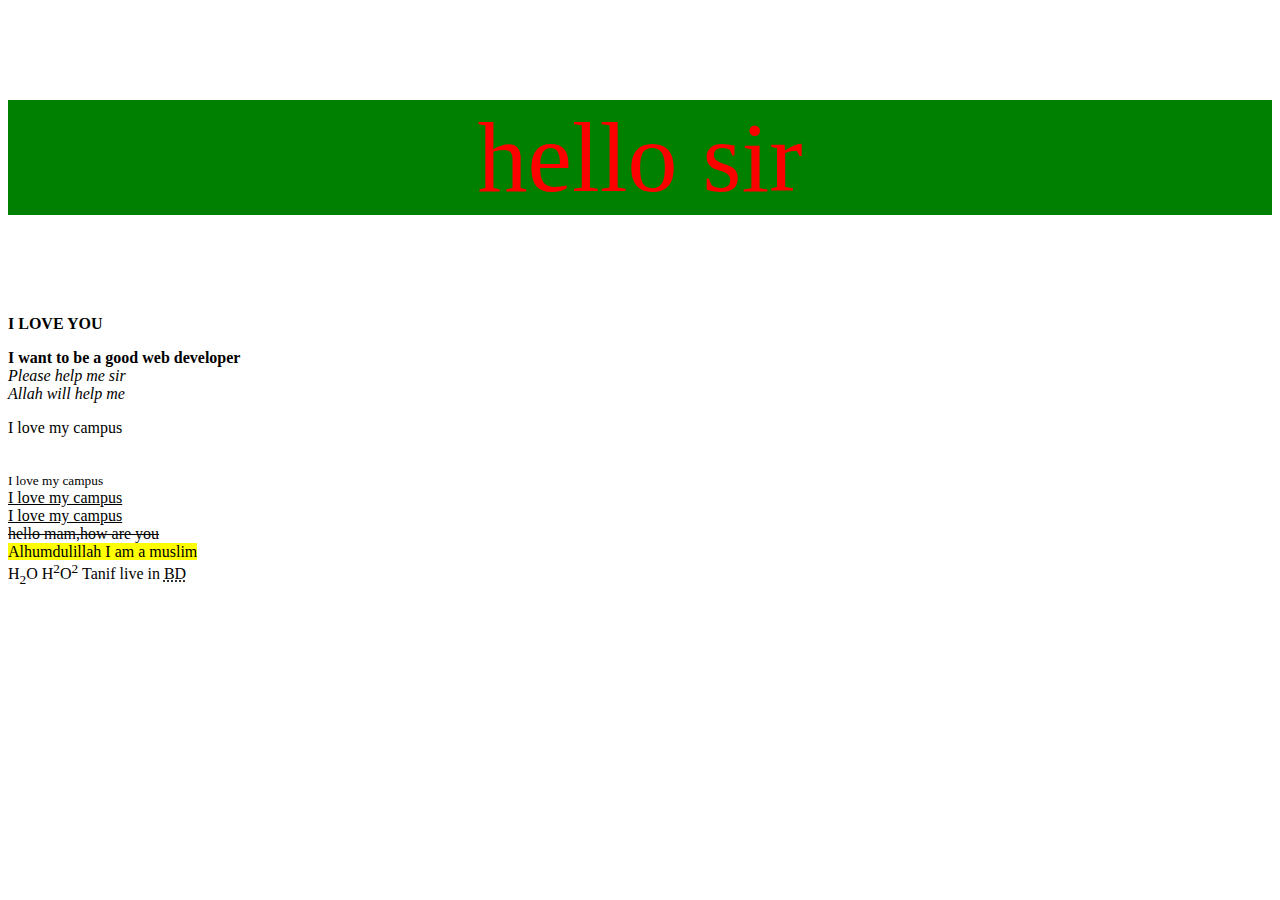
==== index.html @ 170a69b5 "first commit" ====
<!DOCTYPE html>
<html lang="en">
<head>
    <meta charset="UTF-8">
    <meta name="viewport" content="width=device-width, initial-scale=1.0">
    <title>Document</title>
</head>
<body>
 <p style="color: red; text-align: center; background-color: green; font-size: 100px;">hello sir</p>
  <!-- <img src="./tanif/b.jpg"> -->


  <!-- lecture-5 by hablu programmer -->

  <p><b>I LOVE YOU</b></p>
  <strong>I want to be a good web developer</strong><br>
  <i>Please help me sir</i><br>
  <em>Allah will help me</em>


   <!-- lecture-6 by hablu programmer -->

  <p>I love my campus</p><br>
  <small>I love my campus</small><br>
  <u>I love my campus</u><br>
  <ins>I love my campus</ins><br>
  <del>hello mam,how are you</del><br>
  <mark>Alhumdulillah I am a muslim</mark><br>

    <!-- lecture-7 by hablu programmer -->

H<sub>2</sub>O
H<sup>2</sup>O<sup>2</sup>

  <!-- lecture-9 by hablu programmer -->
  Tanif live in <abbr title="Bangladesh">BD</abbr>
  
</body>
</html>
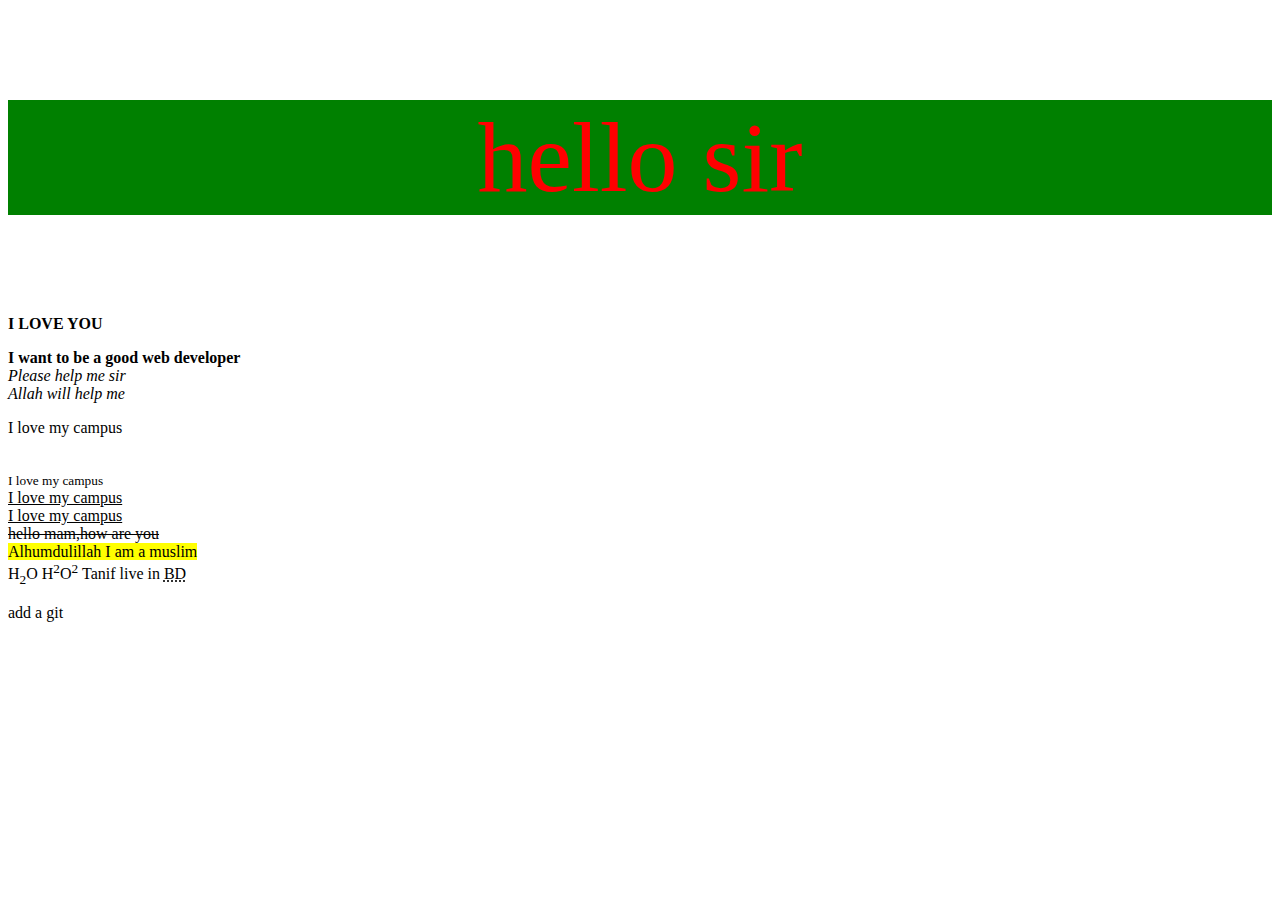
==== commit 5c49bf36: "second commit" ====
--- a/index.html
+++ b/index.html
@@ -34,6 +34,7 @@
 
   <!-- lecture-9 by hablu programmer -->
   Tanif live in <abbr title="Bangladesh">BD</abbr>
+  <p>add a git</p>
   
 </body>
 </html>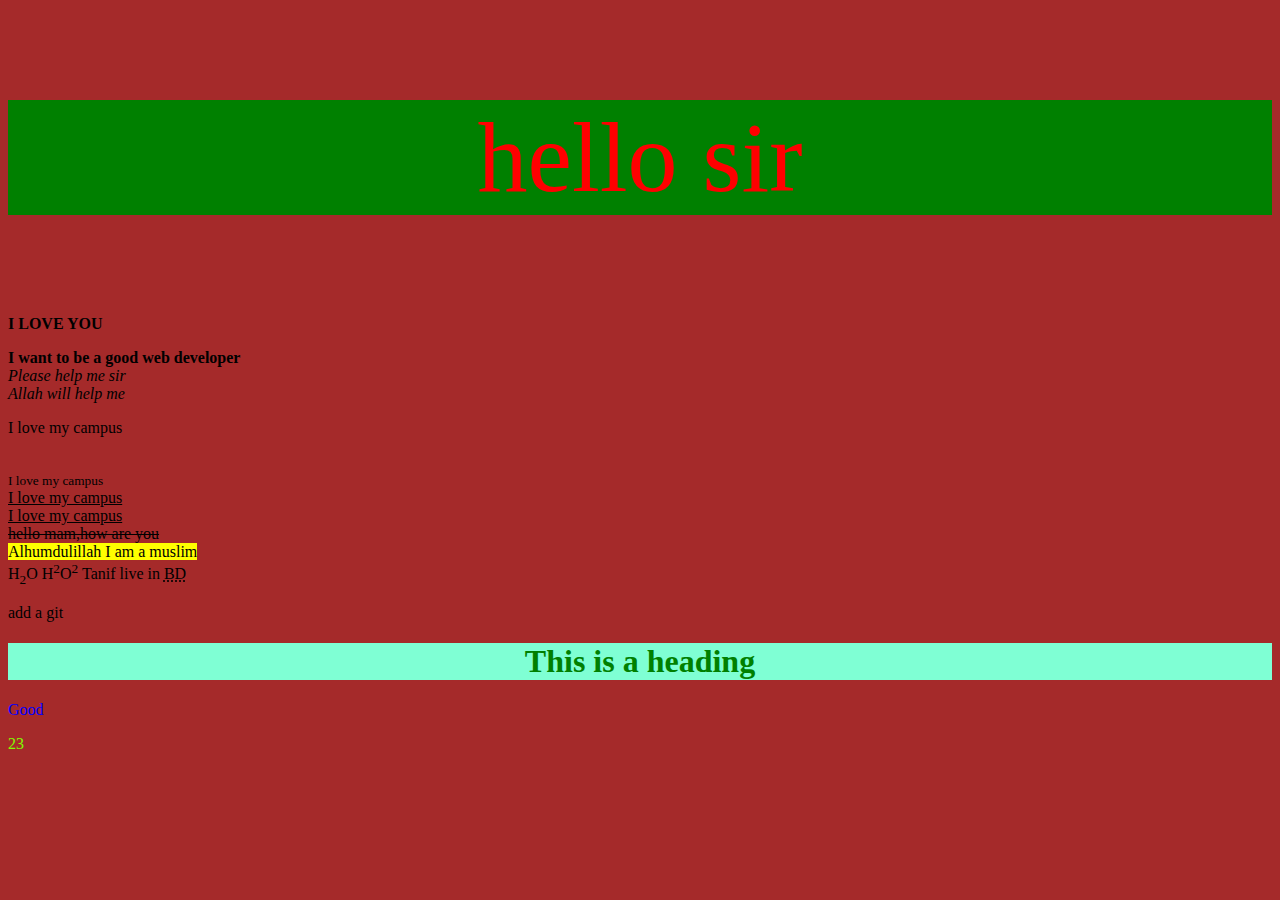
==== commit 15a2567d: "xy commit" ====
--- a/index.html
+++ b/index.html
@@ -3,6 +3,7 @@
 <head>
     <meta charset="UTF-8">
     <meta name="viewport" content="width=device-width, initial-scale=1.0">
+    <link rel="stylesheet" href="style.css">
     <title>Document</title>
 </head>
 <body>
@@ -35,6 +36,9 @@
   <!-- lecture-9 by hablu programmer -->
   Tanif live in <abbr title="Bangladesh">BD</abbr>
   <p>add a git</p>
+  <h1>This is a heading</h1>
+  <p class="p1">Good</p>
+  <p id="second">23</p>
   
 </body>
 </html>--- a/style.css
+++ b/style.css
@@ -0,0 +1,14 @@
+h1{
+    color:green;text-align:center;
+    background-color: aquamarine;
+    
+}
+body{
+    background-color: brown;
+}
+.p1{
+    color: blue;
+}
+#second{
+    color: chartreuse;
+}